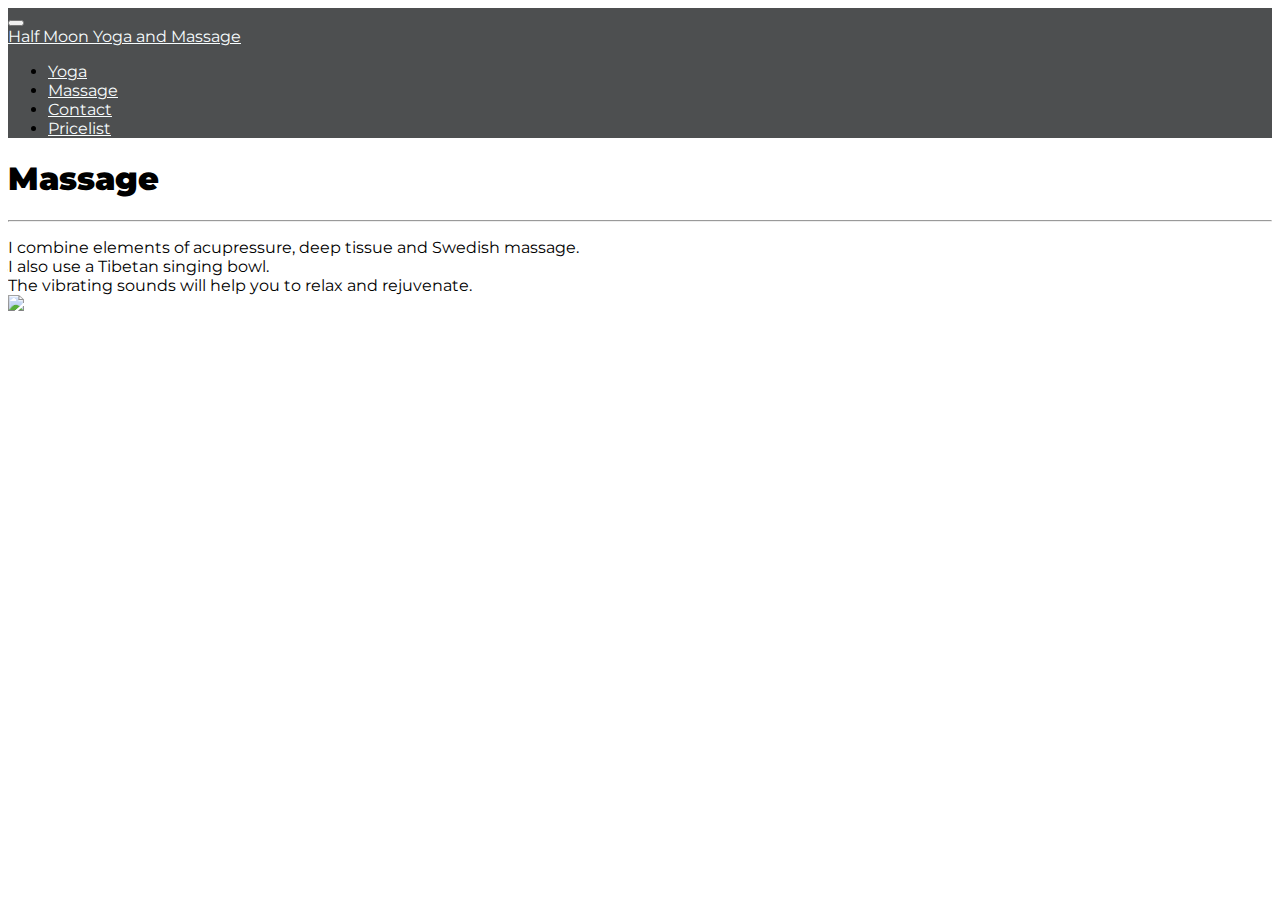
==== Massage.html @ 23096ec0 "HTML CSS Bootstrap project" ====
<!DOCTYPE html>
<html>
<head>
	<title>Massage</title>


	<link rel="stylesheet" href="https://stackpath.bootstrapcdn.com/bootstrap/4.2.1/css/bootstrap.min.css" integrity="sha384-GJzZqFGwb1QTTN6wy59ffF1BuGJpLSa9DkKMp0DgiMDm4iYMj70gZWKYbI706tWS" crossorigin="anonymous">

	<link href="https://fonts.googleapis.com/css?family=Montserrat" rel="stylesheet">
	<link rel="stylesheet" type="text/css" href="yoga style.css">
	
</head>

	<nav class="navbar navbar-expand-lg navbar-light bg-light"> 
			<div class="container">
				<div class= "navbar-header">
  <button class="navbar-toggler" type="button" data-toggle="collapse" data-target="#navbarTogglerDemo01" aria-controls="navbarTogglerDemo01" aria-expanded="false" aria-label="Toggle navigation">
    <span class="navbar-toggler-icon"></span>
  </button>
  <div class="collapse navbar-collapse" id="navbarTogglerDemo01">
  <div class="collapse navbar-collapse" id="navbarNav">
  	<a class="navbar-brand" href="Half Moon.html">Half Moon Yoga and Massage</a>
  	</div>
		<ul class="nav navbar-nav">
			<li class="nav-item">
        	<a class="nav-link" href="Yoga.html">Yoga</a>
      		</li>
			<li class="nav-item">
        	<a class="nav-link active" href="Massage.html">Massage</a>
      		</li>
      		<li class="nav-item">
        	<a class="nav-link" href="Contact.html">Contact</a>
      		</li>
      		<li class="nav-item">
        	<a class="nav-link" href="Pricelist.html">Pricelist</a>
      		</li>
		</ul>
	</div>
	</div>
</nav>

<body>
	<div class="container">
	<div class="row">
		<div class="col col-md-12">
			<div id="content">
			<h1> 
				<strong>Massage</strong>
			</h1>
			<hr>
			<p>
			I combine elements of acupressure, deep tissue and Swedish massage.<br>
			I also use a Tibetan singing bowl. <br>
			The vibrating sounds will help you to relax and rejuvenate. <br>
			<img src="https://lh3.googleusercontent.com/[base64]w800-h533-no" class=img-fluid>
			
			</p>
			</div>
			</div>
			
			</div>
		</div>				



	<script src="https://code.jquery.com/jquery-3.3.1.slim.min.js" integrity="sha384-q8i/X+965DzO0rT7abK41JStQIAqVgRVzpbzo5smXKp4YfRvH+8abtTE1Pi6jizo" crossorigin="anonymous"></script>
	<script src="https://cdnjs.cloudflare.com/ajax/libs/popper.js/1.14.6/umd/popper.min.js" integrity="sha384-wHAiFfRlMFy6i5SRaxvfOCifBUQy1xHdJ/yoi7FRNXMRBu5WHdZYu1hA6ZOblgut" crossorigin="anonymous"></script>
	<script src="https://stackpath.bootstrapcdn.com/bootstrap/4.2.1/js/bootstrap.min.js" integrity="sha384-B0UglyR+jN6CkvvICOB2joaf5I4l3gm9GU6Hc1og6Ls7i6U/mkkaduKaBhlAXv9k" crossorigin="anonymous"></script>

</body>
</html>
---- yoga style.css ----
body {font-family: Montserrat;
}

.navbar {
	background-color: #4D4F50 !important;
	}


.navbar .navbar-brand {
	color: #F7FCFD;
}


.navbar .navbar-nav li a{
	color: #F7FCFD !important;
}
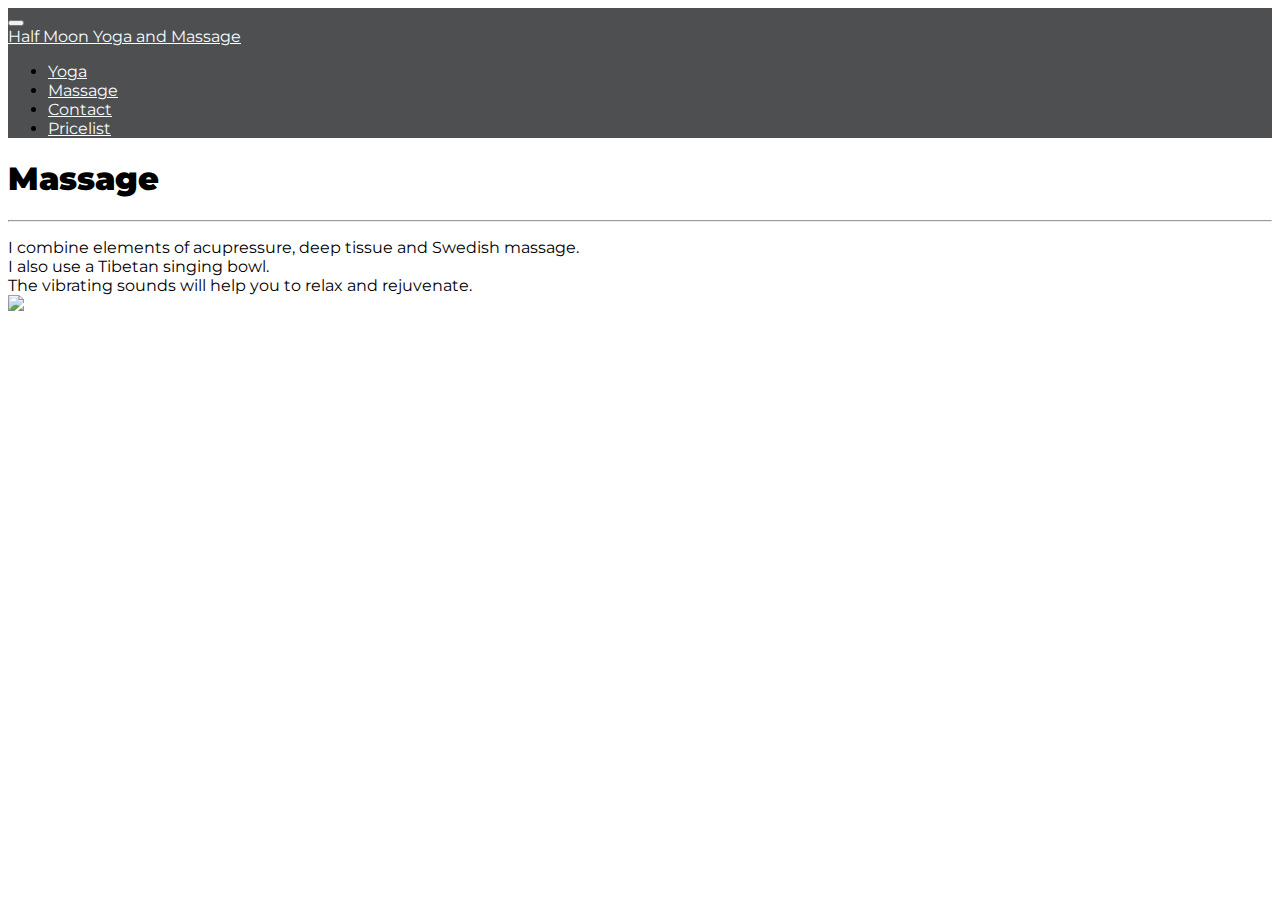
==== commit 1f311765: "Update Massage.html" ====
--- a/Massage.html
+++ b/Massage.html
@@ -19,7 +19,7 @@
   </button>
   <div class="collapse navbar-collapse" id="navbarTogglerDemo01">
   <div class="collapse navbar-collapse" id="navbarNav">
-  	<a class="navbar-brand" href="Half Moon.html">Half Moon Yoga and Massage</a>
+  	<a class="navbar-brand" href="index.html">Half Moon Yoga and Massage</a>
   	</div>
 		<ul class="nav navbar-nav">
 			<li class="nav-item">
@@ -68,4 +68,4 @@
 	<script src="https://stackpath.bootstrapcdn.com/bootstrap/4.2.1/js/bootstrap.min.js" integrity="sha384-B0UglyR+jN6CkvvICOB2joaf5I4l3gm9GU6Hc1og6Ls7i6U/mkkaduKaBhlAXv9k" crossorigin="anonymous"></script>
 
 </body>
-</html>+</html>
